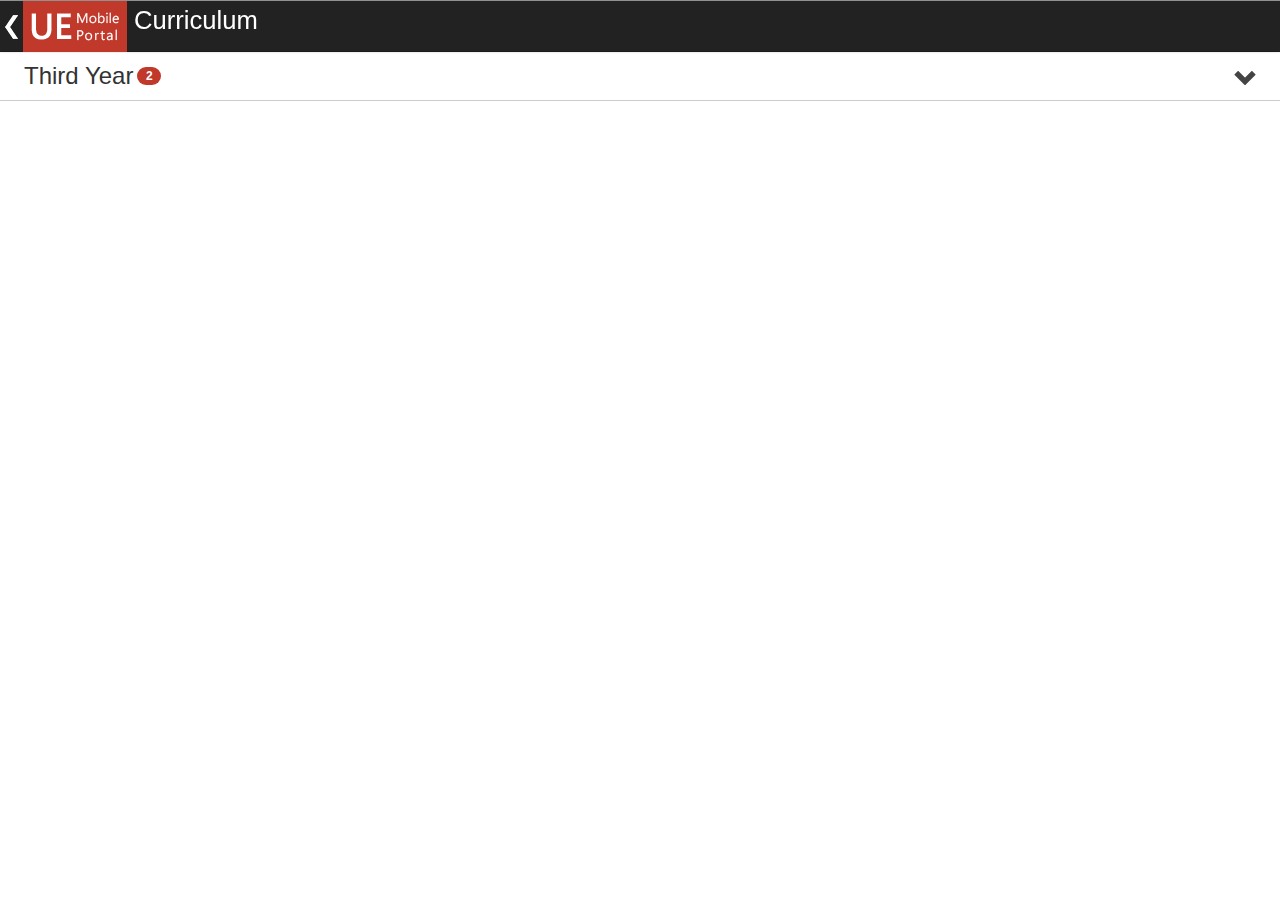
==== public_html/curriculum.html @ 5116b29a "Added Grade and Curriculum" ====
<!DOCTYPE html>
<head>
    <meta charset="utf-8">
    <title>UEMP</title>
    <meta name="description" content="UE Mobile Portal">
    <meta name="author" content="UE-CCSS R&D Unit">
    <meta name="viewport" content="width=device-width, initial-scale=1">
    <link rel="stylesheet" href="css/core.css">
    <link rel="stylesheet" href="css/header.css">
    <link rel="stylesheet" href="css/accordion.css">
    <link rel="stylesheet" href="css/icons.css">
    <link rel="stylesheet" href="css/curriculum.css">
</head>
<body>
    <nav class="navbar">
        <div class="nav-btn">
            <a href="index.html">
                <img src="img/icons/chevron-left.png" alt="#">
            </a>
        </div>
        <div class="nav-logo">
            <a href="index.html">
                <img src="img/uemp-logo.png" alt="#">
            </a>
        </div>
        <div class="nav-title">
            <h2>Curriculum</h2>
        </div>
    </nav>
    <div class="content">
        <ul class="accordion">
            <li>
                <h3>Third Year<span class="badge">2</span> <i class="icon-caret-down pull-right"></i></h3>
                <ul>
                    <li class="accord-label"><h6>1st Semester</h6></li>
                    <li class="accord-submenu">
                        <div class="grade-container">
                            <div class="subject">
                                <h4>HI 201</h4>
                                <span class="unit-label">Asian Civilization (China, India, Japan, Southeast Asia from Early Times)</span>
                            </div>
                            <div class="unit text-center">
                                <h4>3</h4>
                                <span class="unit-label ">Unit</span>
                            </div>
                        </div>
                    </li>
                    <li class="accord-submenu">
                        <div class="grade-container">
                            <div class="subject">
                                <h4>EN 110</h4>
                                <span class="unit-label">Integrated Study Skills for Freshmen English</span>
                            </div>
                            <div class="unit text-center">
                                <h4>3</h4>
                                <span class="unit-label ">Units</span>
                            </div>
                        </div>
                    </li>
                </ul>
            </li>
        </ul>
    </div>
    <script src="js/jquery-2.0.3.min.js"></script>
    <script src="js/accordion.js"></script>
    <!--script src="http://code.jquery.com/jquery.js"></script-->
</body>
</html>
---- public_html/css/core.css ----
/* 
    Created on : Sep 5, 2013, 2:04:34 PM
    Author     : Adrian Enriquez
*/

*{font-family:"Segoe UI",sans-serif;}
body{
    margin:0;
    padding:0;
}
.content{
    padding-top:52px;
    background-color:#f0f0f0;
}
.container{
    margin:auto;
    width:95%;
}
.badge {
    background-color: #c0392b;
    border-radius: 10px;
    color: #ffffff;
    display: inline-block;
    font-size: 12px;
    font-weight: bold;
    line-height: 1;
    margin:0 0 4px 4px;
    min-width: 10px;
    padding: 3px 7px;
    text-align: center;
    vertical-align: middle;
    white-space: nowrap;
}
.float-left{float:left;}
/***Typography***/
h1,h2,h3,h4,h5,h6{
    margin:0;
}
/*Font-sizes*/
h1{font-size:1.7em;}
h2{font-size:1.6em;}
h3{font-size:1.5em;}
h4{font-size:1em;}
h5{font-size:.8em;}
h6{font-size:.7em;}

h2{font-weight:lighter;}
h3{font-weight: inherit;}

.base{clear:left;}
.bold{font-weight: bold;}

.pull-right{float: right;}
.text-center{text-align: center;}
---- public_html/css/header.css ----
/* 
    Created on : Sep 5, 2013, 2:04:34 PM
    Author     : Adrian Enriquez
*/

.navbar{
    background:#222;
    border-bottom:1px solid rgba(0,0,0,0.2);
    border-top:1px solid rgba(255,255,255,0.5);
    display:block;
    height:50px;
    position: fixed;
    width:100%;
    box-shadow: 0px 0px 2px rgba(0,0,0,0.2);
}
.navbar > div{
    display:block;
    float:left;
}
.nav-btn{
    padding: 14px 5px 5px 5px;
}
.nav-logo{
    background: #c0392b;
    padding-top:2px;
    text-align: center;
    height:49px;
}
.nav-logo:hover{background: #9f2013}
.nav-title{
    color:#fff;
    padding: 5px 0px 0px 7px;
}
---- public_html/css/accordion.css ----
/*
To change this license header, choose License Headers in Project Properties.
To change this template file, choose Tools | Templates
and open the template in the editor.
*/
/* 
    Created on : Sep 5, 2013, 4:19:42 PM
    Author     : Adrian Enriquez
*/

.accordion {
    list-style: none;
    margin:0;
    padding:0;
    width: 100%;
}
.accordion > li > h3 {
    color:#333;
    display: block;
    background-color: #FFF;
    cursor: pointer;
    padding: 10px 10px 10px 24px;
    list-style: none;
    border-bottom:1px solid rgba(0,0,0,0.2);
}
.accordion ul {
    list-style: none;
    padding:0;
}
.accordion ul{
    display: none;
}
.accordion > ul > li {
    cursor: auto;
    background-color: #fff;
    padding: 0 0 0 7px;
}
.accordion a {
    text-decoration: none;
}
.accordion .accord-label{
    background-color:#222;
    color:#efefef;
    padding:1px;
    padding: 5px 0 5px 24px;
    /*border-bottom:2px solid #c0392b;*/
}
.accordion .accord-table{
    background-color:#e74c3c;
    color:#efefef;
    width:50%;
    float:left;
    text-align:center;
    padding: 5px 0px;
    border-left: 1px solid #efefef;
    margin-right:-1px;
}
.accordion .accord-table:first-child{
    border-left:none;
}
.accordion .accord-submenu{
    background-color:#efefef;
    border-bottom:1px solid rgba(0,0,0,0.2);
    box-sizing: border-box;
    display: block;
    padding:10px 24px ;
    position: relative;
    width: 100%;
}
.accordion .btn-dl{
    background-color:#7f8c8d;
    border-radius: 10px;
    color: #ffffff;
    display: inline-block;
    font-size: 14px;
    padding: 5px 9px;
    line-height: 1;
    margin-top:-3px;
    text-align: center;
    white-space: nowrap;
    vertical-align: middle;

}
/*File Backgrounds*/
.accordion .file-doc{background-color:#3498db;}
.accordion .file-excel{background-color:#2ecc71;}
.accordion .file-ppt{background-color:#e67e22;}
.accordion .file-txt{background-color:#7f8c8d;}
.accordion .file-acc{background-color:#e74c3c;}
---- public_html/css/icons.css ----
/*
To change this license header, choose License Headers in Project Properties.
To change this template file, choose Tools | Templates
and open the template in the editor.
*/
/* 
    Created on : Sep 5, 2013, 9:28:45 PM
    Author     : Adrian
*/
[class^="icon-"],[class*=" icon-"] {
    background-repeat: no-repeat;
    display:inline-block;
    margin:1px 2px 0 0;
    position:relative;
    height:14px;
    top:1px;
    width:14px;

}
.icon-dl{background-image: url('../img/icons/mini/dl.png');}
.icon-caret-down{
    background-image: url('../img/icons/caret-down.png');
    padding-right: 20px; 
    top:8px;
    vertical-align: middle;
   
}
---- public_html/css/curriculum.css ----
.grade-container{
    width: 100%;
    color:#333;
    display:table;
}
.subject,.unit{
    display: table-cell;
}
.subject{
    width:80%;
    color:#c0392b;
}
.unit{
    width:20%;
    vertical-align: middle;
    border-left:1px solid rgba(50,50,50,0.1)
}
.unit-label{
    display:block;
    font-size: .7em;
    font-style: italic;
    color:#333;
}
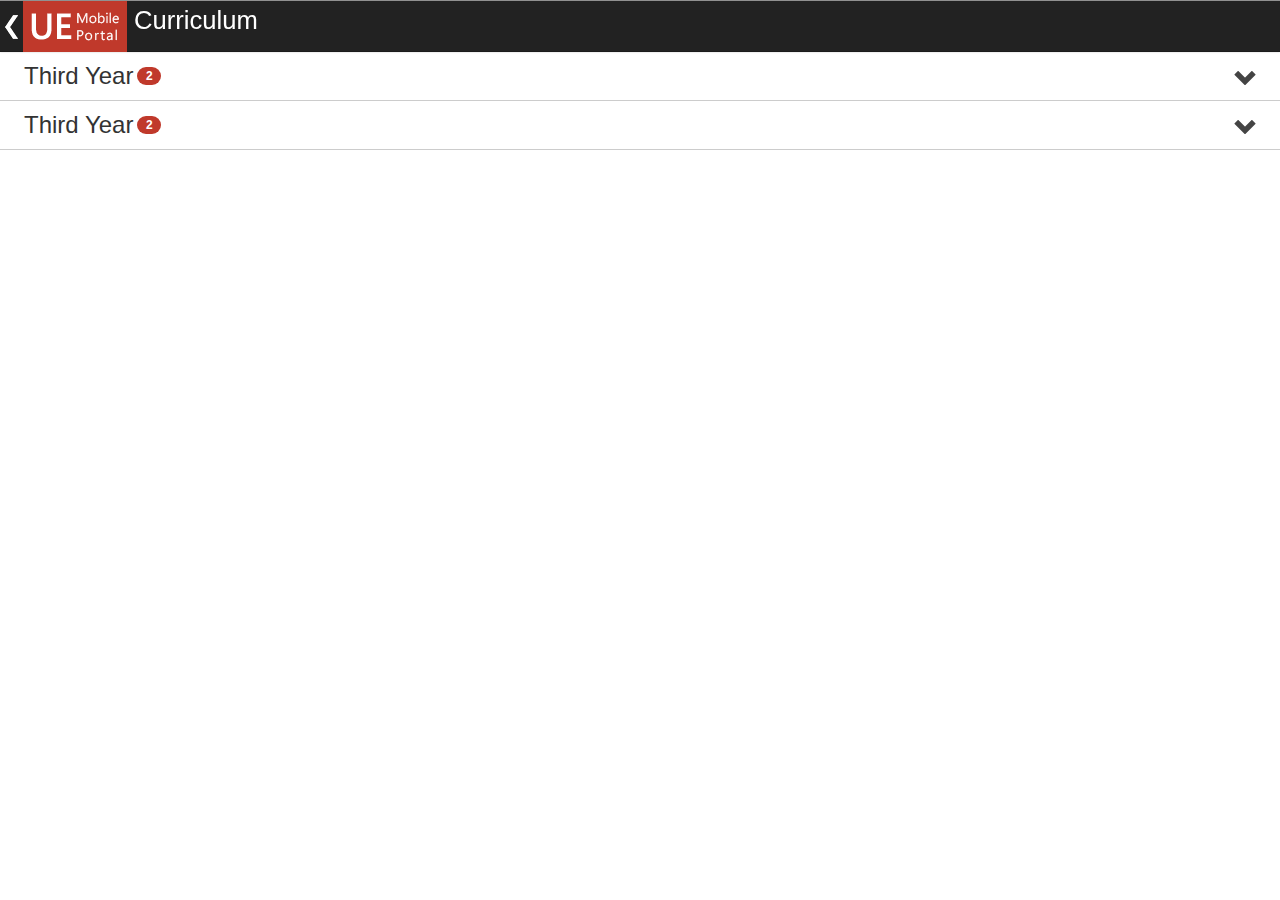
==== commit 3250d46e: "Schedule Added" ====
--- a/public_html/curriculum.html
+++ b/public_html/curriculum.html
@@ -59,6 +59,36 @@
                     </li>
                 </ul>
             </li>
+            <li>
+                <h3>Third Year<span class="badge">2</span> <i class="icon-caret-down pull-right"></i></h3>
+                <ul>
+                    <li class="accord-label"><h6>1st Semester</h6></li>
+                    <li class="accord-submenu">
+                        <div class="grade-container">
+                            <div class="subject">
+                                <h4>HI 201</h4>
+                                <span class="unit-label">Asian Civilization (China, India, Japan, Southeast Asia from Early Times)</span>
+                            </div>
+                            <div class="unit text-center">
+                                <h4>3</h4>
+                                <span class="unit-label ">Unit</span>
+                            </div>
+                        </div>
+                    </li>
+                    <li class="accord-submenu">
+                        <div class="grade-container">
+                            <div class="subject">
+                                <h4>EN 110</h4>
+                                <span class="unit-label">Integrated Study Skills for Freshmen English</span>
+                            </div>
+                            <div class="unit text-center">
+                                <h4>3</h4>
+                                <span class="unit-label ">Units</span>
+                            </div>
+                        </div>
+                    </li>
+                </ul>
+            </li>
         </ul>
     </div>
     <script src="js/jquery-2.0.3.min.js"></script>
--- a/public_html/css/core.css
+++ b/public_html/css/core.css
@@ -52,3 +52,8 @@
 
 .pull-right{float: right;}
 .text-center{text-align: center;}
+.description{
+    font-size:.85em;
+    color:#666;
+    font-style: italic;
+}
--- a/public_html/css/accordion.css
+++ b/public_html/css/accordion.css
@@ -86,4 +86,48 @@
 .accordion .file-excel{background-color:#2ecc71;}
 .accordion .file-ppt{background-color:#e67e22;}
 .accordion .file-txt{background-color:#7f8c8d;}
-.accordion .file-acc{background-color:#e74c3c;}+.accordion .file-acc{background-color:#e74c3c;}
+
+
+/*Blocks*/
+.block-table{
+
+    list-style: none;
+    margin:0;
+    padding:0;
+    width: 100%;
+
+}
+.block-table > li > div {font-size:.8em;}
+.block-table .block-label{
+    background-color:#333;
+    color:#efefef;  
+    padding:1px;        
+    padding: 0px 24px 5px 24px;
+}
+.block-label h6{
+    margin-top:-2px;
+    display: inline;
+}
+.block-menu{
+
+    padding: 10px 24px;
+}
+.block-menu > div > h3{
+    color:#333;
+    display: inline;
+}
+.block-menu{border-bottom:1px solid rgba(0,0,0,0.2);}
+
+.btn-full{
+    color:#333;
+    background: url('../img/icons/caret-right.png') no-repeat ;
+    border-bottom:1px solid rgba(0,0,0,0.2);
+    background-position: 96% 50%;
+    font-size:1.1em;
+    float:left;
+    padding: 10px 24px;
+    text-decoration: none;
+    width: 100%;
+    box-sizing: border-box;
+}
--- a/public_html/css/icons.css
+++ b/public_html/css/icons.css
@@ -23,5 +23,30 @@
     padding-right: 20px; 
     top:8px;
     vertical-align: middle;
-   
-}+
+}
+[class^="minicon-"],[class*=" minicon-"] {
+    background-image: url(../img/sprites/icon-mini.png);
+    background-repeat: no-repeat;
+    display: inline-block;
+    height: 16px;
+    margin: 3px 8px 0px 5px;
+    width: 18px;
+    vertical-align: bottom;
+}
+[class^="minicon-white"],[class*=" minicon-white"] {
+    background-image: url(../img/sprites/icon-white-mini.png);
+    background-repeat: no-repeat;
+    display: inline-block;
+    height: 16px;
+    margin: 0px 4px 0px 0px;
+    width: 18px;
+    vertical-align: bottom;
+}
+.minicon-white-calendar{background-position-x: 0;}
+.minicon-group{
+    background-position-x: -21px;
+    width: 25px;
+}
+.minicon-place{background-position-x: -46px;}
+.minicon-clock{background-position-x: -66px;}